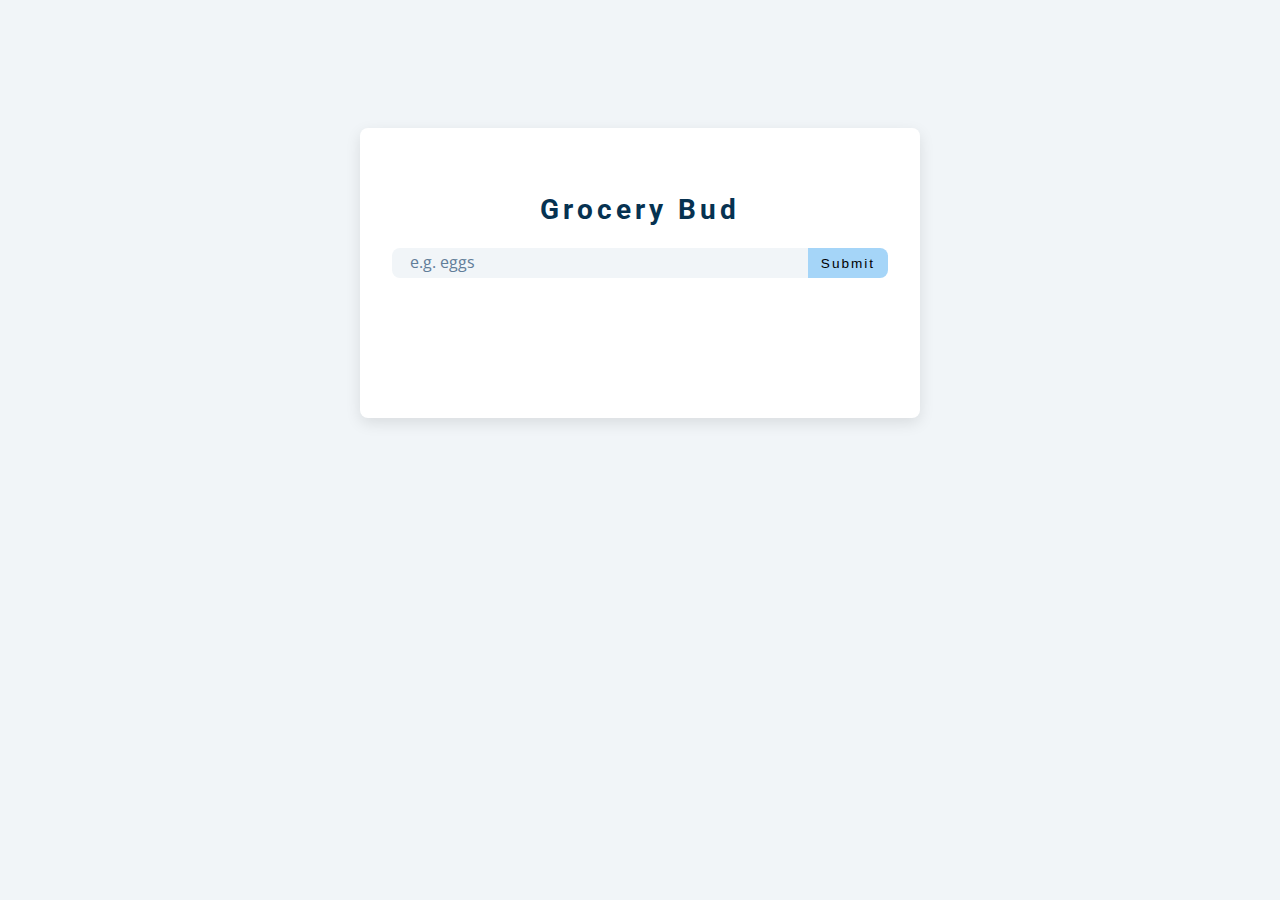
==== 14-grocery-bud/setup/index.html @ 16649099 "first commit" ====
<!DOCTYPE html>
<html lang="en">
  <head>
    <meta charset="UTF-8" />
    <meta name="viewport" content="width=device-width, initial-scale=1.0" />
    <title>Grocery Bud</title>
    <!-- font-awesome -->
    <link
      rel="stylesheet"
      href="https://cdnjs.cloudflare.com/ajax/libs/font-awesome/5.14.0/css/all.min.css"
    />
    <!-- styles -->
    <link rel="stylesheet" href="styles.css" />
  </head>
  <body>
    <section class="section-center">
      <!-- form -->
      <form class="grocery-form">
        <p class="alert"></p>
        <h3>grocery bud</h3>
        <div class="form-control">
          <input type="text" id="grocery" placeholder="e.g. eggs" />
          <button type="submit" class="submit-btn">submit</button>
        </div>
      </form>
      <!-- list -->
      <div class="grocery-container">
        <div class="grocery-list">
          <article class="grocery-item" >
            <p class="title" >item</p>
            <div class="btn-container" >
              <button type="button" class="edit-btn" >
                <i class="fas fa-edit" ></i>
              </button>
              <button type="button" class="delete-btn" >
                <i class="fas fa-trash" ></i>
              </button>
            </div>
          </article>
        </div>
        <button class="clear-btn">clear items</button>
      </div>
    </section>
    <!-- javascript -->
    <script src="app.js"></script>
  </body>
</html>
---- 14-grocery-bud/setup/styles.css ----
/*
=============== 
Fonts
===============
*/
@import url("https://fonts.googleapis.com/css?family=Open+Sans|Roboto:400,700&display=swap");

/*
=============== 
Variables
===============
*/

:root {
  /* dark shades of primary color*/
  --clr-primary-1: hsl(205, 86%, 17%);
  --clr-primary-2: hsl(205, 77%, 27%);
  --clr-primary-3: hsl(205, 72%, 37%);
  --clr-primary-4: hsl(205, 63%, 48%);
  /* primary/main color */
  --clr-primary-5: #49a6e9;
  /* lighter shades of primary color */
  --clr-primary-6: hsl(205, 89%, 70%);
  --clr-primary-7: hsl(205, 90%, 76%);
  --clr-primary-8: hsl(205, 86%, 81%);
  --clr-primary-9: hsl(205, 90%, 88%);
  --clr-primary-10: hsl(205, 100%, 96%);
  /* darkest grey - used for headings */
  --clr-grey-1: hsl(209, 61%, 16%);
  --clr-grey-2: hsl(211, 39%, 23%);
  --clr-grey-3: hsl(209, 34%, 30%);
  --clr-grey-4: hsl(209, 28%, 39%);
  /* grey used for paragraphs */
  --clr-grey-5: hsl(210, 22%, 49%);
  --clr-grey-6: hsl(209, 23%, 60%);
  --clr-grey-7: hsl(211, 27%, 70%);
  --clr-grey-8: hsl(210, 31%, 80%);
  --clr-grey-9: hsl(212, 33%, 89%);
  --clr-grey-10: hsl(210, 36%, 96%);
  --clr-white: #fff;
  --clr-red-dark: hsl(360, 67%, 44%);
  --clr-red-light: hsl(360, 71%, 66%);
  --clr-green-dark: hsl(125, 67%, 44%);
  --clr-green-light: hsl(125, 71%, 66%);
  --clr-black: #222;
  --ff-primary: "Roboto", sans-serif;
  --ff-secondary: "Open Sans", sans-serif;
  --transition: all 0.3s linear;
  --spacing: 0.25rem;
  --radius: 0.5rem;
  --light-shadow: 0 5px 15px rgba(0, 0, 0, 0.1);
  --dark-shadow: 0 5px 15px rgba(0, 0, 0, 0.2);
  --max-width: 1170px;
  --fixed-width: 620px;
}
/*
=============== 
Global Styles
===============
*/

*,
::after,
::before {
  margin: 0;
  padding: 0;
  box-sizing: border-box;
}
body {
  font-family: var(--ff-secondary);
  background: var(--clr-grey-10);
  color: var(--clr-grey-1);
  line-height: 1.5;
  font-size: 0.875rem;
}
ul {
  list-style-type: none;
}
a {
  text-decoration: none;
}
img:not(.logo) {
  width: 100%;
}
img {
  display: block;
}

h1,
h2,
h3,
h4 {
  letter-spacing: var(--spacing);
  text-transform: capitalize;
  line-height: 1.25;
  margin-bottom: 0.75rem;
  font-family: var(--ff-primary);
}
h1 {
  font-size: 3rem;
}
h2 {
  font-size: 2rem;
}
h3 {
  font-size: 1.25rem;
}
h4 {
  font-size: 0.875rem;
}
p {
  margin-bottom: 1.25rem;
  color: var(--clr-grey-5);
}
@media screen and (min-width: 800px) {
  h1 {
    font-size: 4rem;
  }
  h2 {
    font-size: 2.5rem;
  }
  h3 {
    font-size: 1.75rem;
  }
  h4 {
    font-size: 1rem;
  }
  body {
    font-size: 1rem;
  }
  h1,
  h2,
  h3,
  h4 {
    line-height: 1;
  }
}
/*  global classes */

.btn {
  text-transform: uppercase;
  background: transparent;
  color: var(--clr-black);
  padding: 0.375rem 0.75rem;
  letter-spacing: var(--spacing);
  display: inline-block;
  transition: var(--transition);
  font-size: 0.875rem;
  border: 2px solid var(--clr-black);
  cursor: pointer;
  box-shadow: 0 1px 3px rgba(0, 0, 0, 0.2);
  border-radius: var(--radius);
}
.btn:hover {
  color: var(--clr-white);
  background: var(--clr-black);
}
/* section */
.section {
  padding: 5rem 0;
}

.section-center {
  width: 90vw;
  margin: 0 auto;
  max-width: 35rem;
  margin-top: 8rem;
}
@media screen and (min-width: 992px) {
  .section-center {
    width: 95vw;
  }
}
main {
  min-height: 100vh;
  display: grid;
  place-items: center;
}
/*
=============== 
Grocery List
===============
*/
.section-center {
  background: var(--clr-white);
  border-radius: var(--radius);
  box-shadow: var(--light-shadow);
  transition: var(--transition);
  padding: 2rem;
}
.section-center:hover {
  box-shadow: var(--dark-shadow);
}
.alert {
  margin-bottom: 1rem;
  height: 1.25rem;
  display: grid;
  align-items: center;
  text-align: center;
  font-size: 0.7rem;
  border-radius: 0.25rem;
  letter-spacing: var(--spacing);
  text-transform: capitalize;
}
.alert-danger {
  color: #721c24;
  background: #f8d7da;
}
.alert-success {
  color: #155724;
  background: #d4edda;
}
.grocery-form h3 {
  color: var(--clr-primary-1);
  margin-bottom: 1.5rem;
  text-align: center;
}
.form-control {
  display: flex;
  justify-content: center;
}
#grocery {
  padding: 0.25rem;
  padding-left: 1rem;
  background: var(--clr-grey-10);
  border-top-left-radius: var(--radius);
  border-bottom-left-radius: var(--radius);
  border-color: transparent;
  font-size: 1rem;
  flex: 1 0 auto;
  color: var(--clr-grey-5);
}
#grocery::placeholder {
  font-family: var(--ff-secondary);
  color: var(--clr-grey-5);
}
.submit-btn {
  background: var(--clr-primary-8);
  border-color: transparent;
  flex: 0 0 5rem;
  display: grid;
  align-items: center;
  padding: 0.25rem;
  text-transform: capitalize;
  letter-spacing: 2px;
  border-top-right-radius: var(--radius);
  border-bottom-right-radius: var(--radius);
  cursor: pointer;
  content: var(--clr-primary-5);
  transition: var(--transition);
  font-size: 0.85rem;
}
.submit-btn:hover {
  background: var(--clr-primary-5);
  color: var(--clr-white);
}

.grocery-container {
  margin-top: 2rem;
  transition: var(--transition);
  visibility: hidden;
}
.show-container {
  visibility: visible;
}
.grocery-item {
  display: flex;
  align-items: center;
  justify-content: space-between;
  margin-bottom: 0.5rem;
  transition: var(--transition);
  padding: 0.25rem 1rem;
  border-radius: var(--radius);
  text-transform: capitalize;
}
.grocery-item:hover {
  color: var(--clr-grey-5);
  background: var(--clr-grey-10);
}
.grocery-item:hover .title {
  color: var(--clr-grey-5);
}
.title {
  margin-bottom: 0;
  color: var(--clr-grey-1);
  letter-spacing: 2px;
  transition: var(--transition);
}
.edit-btn,
.delete-btn {
  background: transparent;
  border-color: transparent;
  cursor: pointer;
  font-size: 0.7rem;
  margin: 0 0.15rem;
  transition: var(--transition);
}
.edit-btn {
  color: var(--clr-green-light);
}
.edit-btn:hover {
  color: var(--clr-green-dark);
}
.delete-btn {
  color: var(--clr-red-light);
}
.delete-btn:hover {
  color: var(--clr-red-dark);
}
.clear-btn {
  text-transform: capitalize;
  width: 10rem;
  height: 1.5rem;
  display: grid;
  align-items: center;
  background: transparent;
  border-color: transparent;
  color: var(--clr-red-light);
  margin: 0 auto;
  font-size: 0.85rem;
  letter-spacing: var(--spacing);
  cursor: pointer;
  transition: var(--transition);
  margin-top: 1.25rem;
}
.clear-btn:hover {
  color: var(--clr-red-dark);
}
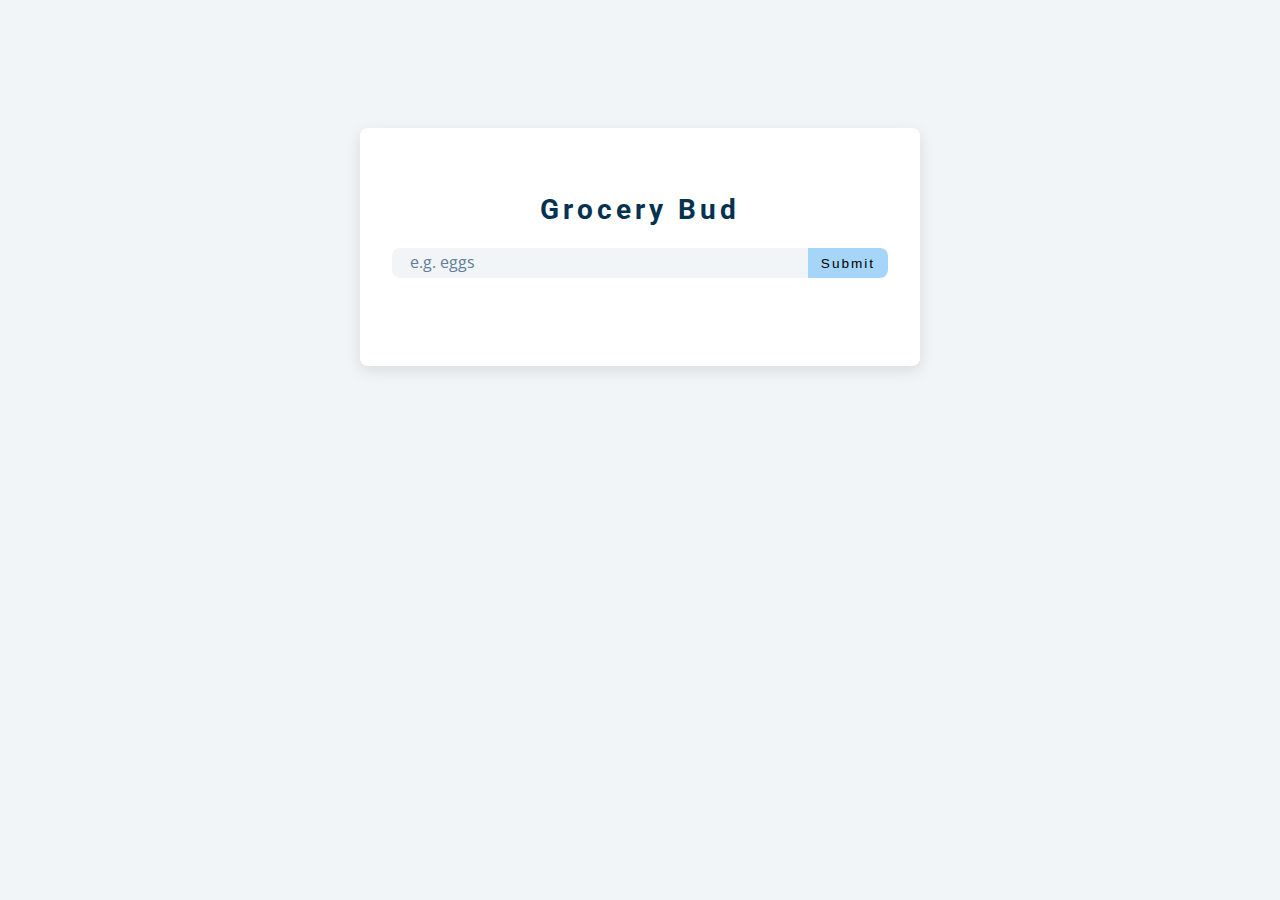
==== commit a3027318: "complete" ====
--- a/14-grocery-bud/setup/index.html
+++ b/14-grocery-bud/setup/index.html
@@ -26,17 +26,7 @@
       <!-- list -->
       <div class="grocery-container">
         <div class="grocery-list">
-          <article class="grocery-item" >
-            <p class="title" >item</p>
-            <div class="btn-container" >
-              <button type="button" class="edit-btn" >
-                <i class="fas fa-edit" ></i>
-              </button>
-              <button type="button" class="delete-btn" >
-                <i class="fas fa-trash" ></i>
-              </button>
-            </div>
-          </article>
+        
         </div>
         <button class="clear-btn">clear items</button>
       </div>
